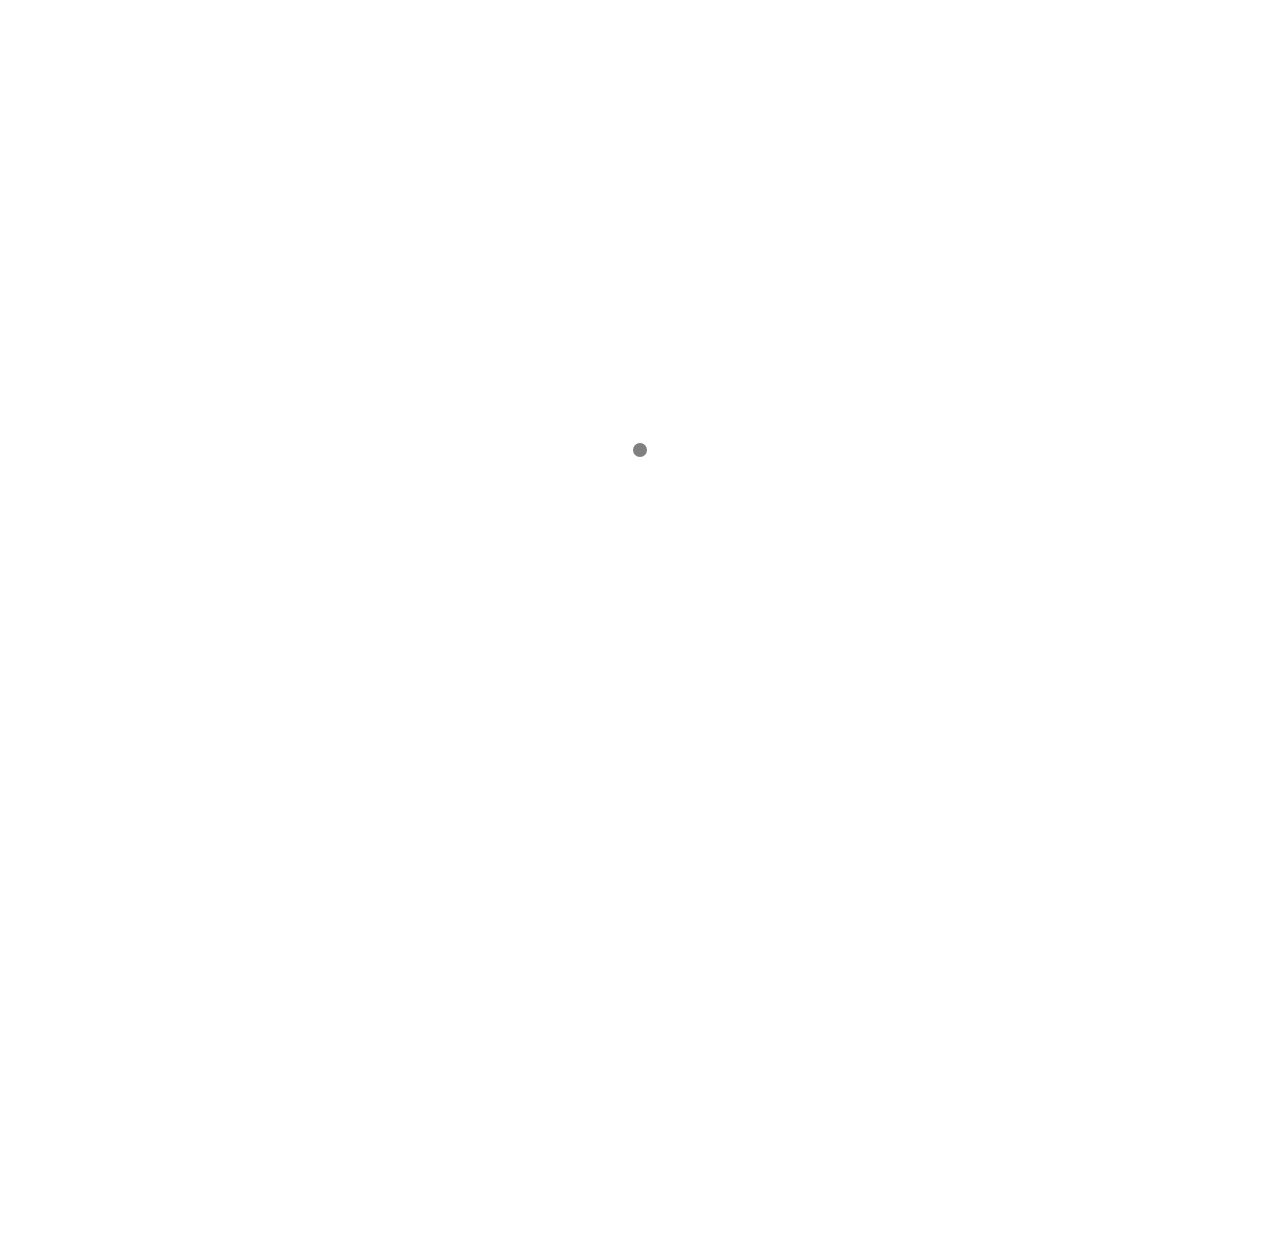
==== index.html @ 73e64d57 "Site updated: 2020-12-08 11:56:35" ====
<!DOCTYPE html>
<html lang="zh_CN" class="loading">
<head>
    <meta charset="UTF-8" />
    <meta http-equiv="X-UA-Compatible" content="IE=edge,chrome=1" />
    <meta name="viewport" content="width=device-width, minimum-scale=1.0, maximum-scale=1.0, user-scalable=no">
    <title>Johnsy&#39;s blog</title>
    <meta name="apple-mobile-web-app-capable" content="yes" />
    <meta name="apple-mobile-web-app-status-bar-style" content="black-translucent">
    <meta name="google" content="notranslate" />
    <meta name="keywords" content="Fechin,"> 
    
    <meta name="author" content="Johnsy"> 
    <link rel="alternative" href="atom.xml" title="Johnsy&#39;s blog" type="application/atom+xml"> 
    <link rel="icon" href="/img/favicon.png"> 
    
    
<link rel="stylesheet" href="/css/diaspora.css">

	<script async src="//pagead2.googlesyndication.com/pagead/js/adsbygoogle.js"></script>
    <script>
         (adsbygoogle = window.adsbygoogle || []).push({
              google_ad_client: "ca-pub-8691406134231910",
              enable_page_level_ads: true
         });
    </script>
    <script async custom-element="amp-auto-ads"
        src="https://cdn.ampproject.org/v0/amp-auto-ads-0.1.js">
    </script>
<meta name="generator" content="Hexo 5.2.0"></head>

<body class="loading">
    <span id="config-title" style="display:none">Johnsy&#39;s blog</span>
    <div id="loader"></div>
    <div class="nav">
    <ul id="menu-menu" class="menu">
        
        <li class="pview menu-item menu-item-type-post_type menu-item-object-page">
            <a href="//" title="首页" target="_blank" rel="noopener">首页</a>
        </li>
        
        <li class="pview menu-item menu-item-type-post_type menu-item-object-page">
            <a href="/categories/" title="分类" target="_blank" rel="noopener">分类</a>
        </li>
        
        <li class="pview menu-item menu-item-type-post_type menu-item-object-page">
            <a href="/tags/" title="标签" target="_blank" rel="noopener">标签</a>
        </li>
        
        <li class="pview menu-item menu-item-type-post_type menu-item-object-page">
            <a href="/archives/" title="归档" target="_blank" rel="noopener">归档</a>
        </li>
        
        <li class="pview menu-item menu-item-type-post_type menu-item-object-page">
            <a href="/about/" title="关于" target="_blank" rel="noopener">关于</a>
        </li>
        
    </ul>
	<span class="target"></span>
	<center>
	<div class="hitokoto">
		<span class="typed" id="hitokoto" data-st="true"></span>
	</div>
	</center>
	
	<p class="footerlinks">
		<a href="#" class="iconfont icon-null"></a>
		
            <a href="/" title="facebook" class="iconfont icon-facebook" target="_blank" rel="noopener"> </a>
        
            <a href="/" title="twitter" class="iconfont icon-twitter" target="_blank" rel="noopener"> </a>
        
            <a href="/" title="github" class="iconfont icon-github" target="_blank" rel="noopener"> </a>
        
            <a href="/img/wechat.jpg" title="wechat" class="iconfont icon-wechat" target="_blank" rel="noopener"> </a>
        
            <a href="/812402155@qq.com" title="email" class="iconfont icon-email" target="_blank" rel="noopener"> </a>
        
		<a href="#" class="iconfont icon-null"></a>
	</p>
	
    <p id="copyright">
        &copy; 2020 Johnsy.
        <span> | </span>Powered by <a href="https://hexo.io/" title="Hexo" target="_blank" rel="noopener">Hexo</a>
        <span> | </span>Theme <a href="https://github.com/Fechin/hexo-theme-diaspora" title="Diaspora" target="_blank" rel="noopener">Diaspora</a> by Fechin
		
		<span> | </span><a rel="nofollow" href="http://www.chnsatcom.com/track/track.ph" target="_blank">黑ICP备88888888号</a>
		
    </p>
</div>

<div id="container">
    
<div id="screen">
    <div id="mark">
        <div class="layer" data-depth="0.4">
            <img src="/img/welcome-cover.jpg" id="cover" crossorigin="anonymous" width="1920" height="1080">
        </div>
    </div>
    <div id="vibrant">
        <svg viewBox="0 0 2880 1620" height="100%" preserveAspectRatio="xMaxYMax slice">
            <polygon opacity="0.7" points="2000,1620 0,1620 0,0 600,0 "/>
        </svg>
        <div></div>
    </div>
    <div id="header">
        <div>
            <a class="image-logo" href="/"></a>
			
			<div class="iconfont icon-search switchsearch" href="/search/" title="搜索"></div>
			
            <div class="iconfont icon-menu switchmenu"></div>
        </div>
    </div>
    
    <div id="post0">
        <p>十二月 05, 2020</p>
        <h2><a href="/2020/12/05/test-my-site/" title="test_my_video" class="posttitle">test_my_video</a></h2>
        <p class="summary">

</p>
    </div>
    
</div>

    <div id="primary">
        
<div class="post">
    <a href="/2020/12/05/hello-world/" title="Hello World">
        <img src="/img/cover.jpg" class="cover" width="680" height="440">
    </a>
    <div class="else">
        <p>十二月 05, 2020</p>
        <h3><a href="/2020/12/05/hello-world/" title="Hello World" class="posttitle">Hello World</a></h3>
        <p>Welcome to Hexo! This is your very first post. Check documentation for more i...</p>
    </div>
</div>


    </div>
    
</div>
 </div>
        <div class="content markdown">
            
            <!--[if lt IE 9]><script>document.createElement('audio');</script><![endif]-->
            <audio id="audio" loop="1" preload="auto" controls="controls" data-autoplay="true">
                <source type="audio/mpeg" src="">
            </audio>
            
                <ul id="audio-list" style="display:none">
                    
                        
                            <li title='0' data-url='https://link.hhtjim.com/163/432506367.mp3'></li>
                        
                    
                        
                            <li title='1' data-url='http://link.hhtjim.com/163/425570952.mp3'></li>
                        
                    
                        
                            <li title='2' data-url='https://link.hhtjim.com/163/413812448.mp3'></li>
                        
                    
                        
                            <li title='3' data-url='https://link.hhtjim.com/163/467952048.mp3'></li>
                        
                    
                </ul>
            
        </div>
<div id="preview"></div>



</body>


<script src="//lib.baomitu.com/jquery/1.8.3/jquery.min.js"></script>
<script src="/js/plugin.js"></script>
<script src="/js/typed.js"></script>
<script src="/js/diaspora.js"></script>


<link rel="stylesheet" href="/photoswipe/photoswipe.css">
<link rel="stylesheet" href="/photoswipe/default-skin/default-skin.css">


<script src="/photoswipe/photoswipe.min.js"></script>
<script src="/photoswipe/photoswipe-ui-default.min.js"></script>


<!-- Root element of PhotoSwipe. Must have class pswp. -->
<div class="pswp" tabindex="-1" role="dialog" aria-hidden="true">
    <!-- Background of PhotoSwipe. 
         It's a separate element as animating opacity is faster than rgba(). -->
    <div class="pswp__bg"></div>
    <!-- Slides wrapper with overflow:hidden. -->
    <div class="pswp__scroll-wrap">
        <!-- Container that holds slides. 
            PhotoSwipe keeps only 3 of them in the DOM to save memory.
            Don't modify these 3 pswp__item elements, data is added later on. -->
        <div class="pswp__container">
            <div class="pswp__item"></div>
            <div class="pswp__item"></div>
            <div class="pswp__item"></div>
        </div>
        <!-- Default (PhotoSwipeUI_Default) interface on top of sliding area. Can be changed. -->
        <div class="pswp__ui pswp__ui--hidden">
            <div class="pswp__top-bar">
                <!--  Controls are self-explanatory. Order can be changed. -->
                <div class="pswp__counter"></div>
                <button class="pswp__button pswp__button--close" title="Close (Esc)"></button>
                <button class="pswp__button pswp__button--share" title="Share"></button>
                <button class="pswp__button pswp__button--fs" title="Toggle fullscreen"></button>
                <button class="pswp__button pswp__button--zoom" title="Zoom in/out"></button>
                <!-- Preloader demo http://codepen.io/dimsemenov/pen/yyBWoR -->
                <!-- element will get class pswp__preloader--active when preloader is running -->
                <div class="pswp__preloader">
                    <div class="pswp__preloader__icn">
                      <div class="pswp__preloader__cut">
                        <div class="pswp__preloader__donut"></div>
                      </div>
                    </div>
                </div>
            </div>
            <div class="pswp__share-modal pswp__share-modal--hidden pswp__single-tap">
                <div class="pswp__share-tooltip"></div> 
            </div>
            <button class="pswp__button pswp__button--arrow--left" title="Previous (arrow left)">
            </button>
            <button class="pswp__button pswp__button--arrow--right" title="Next (arrow right)">
            </button>
            <div class="pswp__caption">
                <div class="pswp__caption__center"></div>
            </div>
        </div>
    </div>
</div>






</html>
 </div>
        <div class="content markdown">
            
            <!--[if lt IE 9]><script>document.createElement('audio');</script><![endif]-->
            <audio id="audio" loop="1" preload="auto" controls="controls" data-autoplay="true">
                <source type="audio/mpeg" src="">
            </audio>
            
                <ul id="audio-list" style="display:none">
                    
                        
                            <li title='0' data-url='https://link.hhtjim.com/163/432506367.mp3'></li>
                        
                    
                        
                            <li title='1' data-url='http://link.hhtjim.com/163/425570952.mp3'></li>
                        
                    
                        
                            <li title='2' data-url='https://link.hhtjim.com/163/413812448.mp3'></li>
                        
                    
                        
                            <li title='3' data-url='https://link.hhtjim.com/163/467952048.mp3'></li>
                        
                    
                </ul>
            
        </div>
---- css/diaspora.css ----
body,div,h1,h2,h3,h4,h5,p,ul,li {margin:0;padding:0;font-weight:normal;list-style:none;}
html {-webkit-text-size-adjust:100%;}
html,body {-webkit-tap-highlight-color:rgba(0,0,0,0);-webkit-font-smoothing:antialiased;background:#fff;}
body {font-family:'PingFang SC','Hiragino Sans GB','Microsoft Yahei','WenQuanYi Micro Hei',sans-serif;font-size:14px;position:relative;overflow-x:hidden;}
body:before {background:grey;position:absolute;content:'';display:block;width:14px;height:14px;left:50%;top:50%;margin-left:-7px;margin-top:-7px;border-radius:50%;-webkit-border-radius:50%;-moz-border-radius:50%;-webkit-animation:loading 2s ease-out forwards infinite;-moz-animation:loading 2s ease-out forwards infinite;display:none;}
body.loading:before {display:block;}
@-webkit-keyframes loading {
  0% {-webkit-transform:scale(0.3);}
  50% {-webkit-transform:scale(1.0);}
  100% {-webkit-transform:scale(0.3);}
}
@-moz-keyframes loading {
  0% {-moz-transform:scale(0.3);}
  50% {-moz-transform:scale(1.0);}
  100% {-moz-transform:scale(0.3);}
}
body.loading #container,body.loading #single,body.loading .nav {opacity:0;}
html.loading,body.loading {height:100%;overflow:hidden;}
a,a:hover {text-decoration:none;}
img {display:block;max-width:100%;height:auto;}
audio {display:none;visibility:hidden;opacity:0;width:0;height:0;}
#screen {position:relative;}
#mark {width:100%;height:560px;overflow:hidden;}
.layer {position:relative;}
#cover {position:absolute;max-width:none;}
#header {position:absolute;top:70px;width:100%;}
#header > div {margin:0 60px;position:relative;}
.icon-menu {font-size:20px;padding:6px 6px 5px;border-radius:2px;cursor:pointer;position:absolute;z-index:4;right:0;top:0;margin-top:-3px;background:rgba(255,255,255,.9);}
.icon-search {font-size:20px;padding:6px 6px 5px;border-radius:2px;cursor:pointer;position:absolute;z-index:4;right:40px;top:0;margin-top:-3px;background:rgba(255,255,255,.9);}
.image-logo {z-index:4;position:relative;display:inline-block;-webkit-background-size:75px 32px;-moz-background-size:75px 32px;background-size:75px 32px;background-repeat:no-repeat;background-position:center center;-webkit-mask-box-image:url("/img/logo.png");background-color:white;width:75px;height:32px;mask-image:url("/img/logo.png");mask-size:contain;transition: background-color 0.5s ease-in-out;}
body.mu .image-logo {background-color:black;}
#vibrant {position:absolute;top:0;left:0;width:100%;height:100%;}
#vibrant div {position:absolute;top:0;left:0;width:100%;height:100%;opacity:0;background-color:#000;}
#post0 {width:28%;position:absolute;top:42%;left:10%;}
#post0 p:first-child {color:#fff;font-size:12px;}
#post0 h2 {font-size:28px;margin-top:15px;}
#post0 h2 a {color:#fff;}
#post0 h2 + p {color:#fff;font-size:14px;margin-top:30px;}
.post {margin:100px auto 0;width:1200px;position:relative;}
.post > a {display:inline-block;width:680px;height:440px;overflow:hidden;position:relative;z-index:3;}
.else {position:absolute;background:#fff;text-align:left;top:20px;height:398px;width:498px;border:1px solid #eaeaea;}
.post:nth-child(odd) {text-align:left;}
.post:nth-child(even) {text-align:right;}
.post:nth-child(odd) .else {left:660px;}
.post:nth-child(even) .else {right:660px;}
.else p:first-child {color:#999;font-size:12px;margin:80px 0 0 80px;}
.else h3 {font-size:30px;line-height:1.1;margin:10px 100px 0 80px;}
.else h3 a {color:#333;}
.else h3 + p {color:#555;margin:10px 100px 0 80px;font-size:14px;line-height:1.8;}
.here {position:absolute;left:80px;bottom:80px;color:#999;font-size:13px;}
.here span {display:inline-block;vertical-align:middle;margin-right:10px;font-family:"icomoon","Hiragino Sans GB","Hiragino Sans GB W3","Microsoft YaHei","WenQuanYi Micro Hei",sans-serif;}
.here span:before {display:inline-block;vertical-align:top;margin-right:7px;font-size:16px;}
.here a {display:inline-block;cursor:default;}
#pager {text-align:center;margin:70px 0 0;position:relative;}
#pager a {font-size:14px;letter-spacing:5px;color:#666;border:1px solid #dadada;padding:10px 40px;background:#fff;}
#loader {display:none;position:fixed;top:0;width:100%;height:3px;z-index:100;background-image:-webkit-linear-gradient(left,#F16F5C 0%,#F16F5C 12.5%,#5B56DD 12.5%,#5B56DD 25%,#E15CED 25%,#E15CED 37.5%,#27E559 37.5%,#27E559 50%,#18C8C9 50%,#18C8C9 62.5%,#DC8987 62.5%,#DC8987 75%,#BB83D6 75%,#BB83D6 87.5%,#E774BD 87.5%,#E774BD 100%);background-image:-moz-linear-gradient(left,#F16F5C 0%,#F16F5C 12.5%,#5B56DD 12.5%,#5B56DD 25%,#E15CED 25%,#E15CED 37.5%,#27E559 37.5%,#27E559 50%,#18C8C9 50%,#18C8C9 62.5%,#DC8987 62.5%,#DC8987 75%,#BB83D6 75%,#BB83D6 87.5%,#E774BD 87.5%,#E774BD 100%);}
#top {height:50px;text-align:center;border-bottom:1px solid #f7f7f7;background:#fefefe;width:100%;position:fixed;top:0;z-index:10;display:none;}
body.touch #top {position:relative;}
.icon-icon {color:#333;font-size:20px;position:absolute;left:14px;top:16px;}
.image-icon {-webkit-background-size:24px 24px;-moz-background-size:24px 24px;background-size:24px 24px;background-position:center center;background-repeat:no-repeat;width:24px;height:24px;position:absolute;left:14px;top:15px;color:#333;}
.image-icon:hover {color:black;}
.subtitle {color:#666;font-size:14px;margin-top:16px;display:none;}
.icon-play,.icon-pause,.icon-images {position:absolute;left:70px;color:#666;top:17px;font-size:18px;cursor:pointer;}
.icon-images {left:100px;}
.icon-images.active {color:#EF6D57;}
#top .count {display:none;}
.social {position:absolute;right:0;height:30px;top:12px;}
.share a {display:inline-block;color:#666;margin-right:15px;}
.share a:hover {color:#333;}
.share {position:relative;}
.social > div {display:inline-block;font-size:20px;color:#666;cursor:pointer;margin-left:15px;}
#qr {z-index:10;display:none;position:absolute;background:#fff;padding:16px;border:1px solid #f7f7f7;right:10px;top:50px;}
.bar {position:absolute;height:100%;background:rgba(0,0,0,.07);z-index:-1;width:0;-webkit-transition:width .5s ease;-moz-transition:width .5s ease;transition:width .5s ease;}
.scrollbar {position:absolute;height:2px;width:10px;top:0;background-color:#50bcb6;-webkit-transition:width .5s ease;-moz-transition:width .5s ease;transition:width .5s ease;}
body.touch .scrollbar {display:none;}
.nav {position:fixed;height:100%;width:100%;background:rgba(255,255,255,.97);z-index:3;top:-100%;-webkit-transition:top 0.3s cubic-bezier(0.4,0,0.2,1);-moz-transition:top 0.3s cubic-bezier(0.4,0,0.2,1);transition:top 0.3s cubic-bezier(0.4,0,0.2,1);}
body.mu {overflow:hidden;height:100%;}
html.mu {height:100%;}
body.mu .icon-menu {color:#333;background: none;}
body.mu .icon-search {color:#333;background: none;}
body.mu .icon-menu:before {content:"\e689";}
body.mu .nav {top:0;}
body.mu .icon-logo {color:#333;}
.menu {text-align:center;margin-top:200px;}
.menu ul {display: -webkit-box;display: -ms-flexbox;display: flex;-webkit-box-pack: center;-ms-flex-pack: center;justify-content: center;-ms-flex-wrap: wrap;flex-wrap: wrap;list-style-type: none;padding: 0;}
.menu li {font-size:18px;display:inline-block;margin:0 2px 2px 0;}
.menu li:not(:last-child) {margin-right: 5px;}
.menu a {display: block;font-size: 20px;color: #666;text-decoration: none;padding: 5px;margin: auto 10px;border-bottom: .1em solid transparent;}
.menu a:hover {color:#333; border-bottom: .1em solid #9e1900; padding-bottom: .15em; transition: 150ms ease-in-out;}
.nav p {color:#999;font-size:12px;position:absolute;width:100%;text-align:center;bottom:30px;}
.nav p a {color:#999;text-decoration:underline;}
.nav p:first-letter {font-family:sans-serif;}
.nav .hitokoto {text-align:center;font-size: 16px;margin: 10% auto 10px;padding: 10px 20px 10px;color: darkgray;max-width:800;}
.nav .footerlinks {font-size: 45px; margin: 20px 1px 30px;padding: 10px 1px 10px;}
.nav .footerlinks a {font-size: 35px; text-decoration:none;}
.nav .footerlinks a:hover { color: #737373;}/* 鼠标移动到链接上 */

.set {display:block;max-width:768px;margin:0 auto 30px;line-height:2;padding-left:30px}
.set h3 {font-size:22px;font-weight:500;margin:15px 0 20px}
.set a {display:inline-block;position:relative;color:#424242;padding:5px 5px;}
.set a::before {content:"";position:absolute;width:0;right:0;bottom:0;height:2px;background:#2196F3}
.set a:hover {color:#2196F3!important}
.set .category-list-item,.set .tag-list-item {display:inline-block;font-size:17px;text-align:left}
.set .category-list-item .category-list-count,.set .category-list-item .tag-list-count,.set .tag-list-item .category-list-count,.set .tag-list-item .tag-list-count {color:#9E9E9E;font-style:normal}
.set .category-list-item .category-list-count::before,.set .category-list-item .tag-list-count::before,.set .tag-list-item .category-list-count::before,.set .tag-list-item .tag-list-count::before {content:"["}
.set .category-list-item .category-list-count::after,.set .category-list-item .tag-list-count::after,.set .tag-list-item .category-list-count::after,.set .tag-list-item .tag-list-count::after {content:"]"}
.set .category-list-item {width:30%;margin:5px 0}@media screen and (max-width:768px) {.set .category-list-item {width:100%}}
.set .tag-list-item {margin:10px 20px}
.set .search .search-input {width: 100%;height: 42px;background: transparent;border: 0px;border-bottom:2px solid #6558BC;font-size:20px;padding-top: 20px;}
.set .search .search-input[type=text]:focus{outline: none;border: 0px;border-bottom:2px solid #6558BC;}
.set .search .local-search-result {margin-top:30px;}
.set .search .search-result-list {padding:0;margin: 0;}
.set .search .search-result-title {font-size:23px;}
.set .search .search-result {}
.set .search .search-keyword {background:yellow;padding:2px auto 2px;}
.set .search li {list-style: none; margin: 0;border-bottom:1px dashed #E3E3E3;}
.timeline {display:block;max-width:768px;margin:30px auto 40px;padding-left:30px;border-left:3px solid #B0BEC5}
.timeline .timeline-title::before,.timeline .timeline-subtitle::before,.timeline .timeline-item::before {position:absolute;top:50%;transform:translateY(-50%);border-style:solid;border-color:#B0BEC5;border-radius:50%;background:white;content:"";transition:all .3s ease}
.timeline-title,.timeline-subtitle,.timeline-item {position:relative;margin-bottom:25px;line-height:32px}
.timeline-title:hover::before,.timeline-subtitle:hover::before,.timeline-item:hover::before {border-color:#2196F3}
.timeline-title:hover a,.timeline-subtitle:hover a,.timeline-item:hover a {color:#2196F3}
.timeline-title {font-size:28px}
.timeline-title::before {width:12px;height:12px;border-width:4px;left:-42px}
.timeline-subtitle {font-weight:400;font-size:22px}
.timeline-subtitle::before {width:11px;height:11px;border-width:3px;left:-40px}
.timeline-item {font-family:-apple-system,BlinkMacSystemFont,Segoe UI,Roboto,Oxygen,Ubuntu,Cantarell,Fira Sans,Droid Sans,Helvetica Neue,sans-serif;position:relative;padding-left:100px}
.timeline-item time {position:absolute;left:0;top:50%;transform:translateY(-50%);display:inline-block;font-weight:300;color:#616161;width:100px}
.timeline-item a {color:#212121;font-weight:400;transition:all .3s ease}
.timeline-item::before {width:9px;height:9px;border-width:2px;left:-38px}
#container {padding-bottom:100px;overflow:hidden;position:relative;}
#container:before {content:'';display:block;width:1px;height:200%;position:absolute;left:50%;background:#eaeaea;top:-50%;z-index:0;}
#primary {position:relative;}
#single {background:#fff;position:relative;overflow-x:hidden;}
.section {position:relative;width:100%;overflow:hidden;-webkit-transition:all 0.3s cubic-bezier(0.25,0.5,0.5,0.9);-moz-transition:all 0.3s cubic-bezier(0.25,0.5,0.5,0.9);transition:all 0.3s cubic-bezier(0.25,0.5,0.5,0.9);}
body.touch,body.touch .article {margin-top:0;}
.zoom:before {opacity:0;color:#fff;font-size:20px;display:block;z-index:3;left:50%;top:70%;padding:5px;margin-top:-15px;margin-left:-15px;position:absolute;background:rgba(0,0,0,.7);-webkit-transition:all 0.3s cubic-bezier(0.25,0.5,0.5,0.9);-moz-transition:all 0.3s cubic-bezier(0.25,0.5,0.5,0.9);transition:all 0.3s cubic-bezier(0.25,0.5,0.5,0.9);}
.zoom:hover:before {opacity:1;top:50%;}
.touch .zoom:hover:before {opacity:0;}
.icon-arrow-left:before {content:'\e606';position:absolute;left:0;top:50%;margin-top:-30px;color:#666;}
.icon-arrow-right:before {content:'\e605';position:absolute;right:0;top:50%;margin-top:-30px;color:#666;}
h1.title {font-size:30px;color:#333;line-height:1.3;position:relative;font-weight:bold;}
.page .content:before {display:none;}
.stuff {margin-top:20px;color:#666;font-size:13px;}
.stuff span {display:inline-block;margin-right:20px;}
.stuff .likeThis {pointer-events:none;}
.stuff .icon-like {display:none;}
.stuff .count {color:#666;}
.comment {margin:50px auto;}
.comment.link,.downloadlink {cursor:pointer;letter-spacing:5px;border:1px solid #dadada;width:170px;text-align:center;color:#666;font-size:14px;padding:10px 0;}
.comment .gt-comments-null{display:none;}
.comment .gt-header-textarea{border-radius:0;background: white;}
.comment .gt-popup{margin-top:8px;}
.comment .gt-counts a{color:black;border-bottom:0;pointer-events:none;}
.comment .gt-avatar-github{display:none;}
.comment .gt-header-avatar{display:none;}
.comment .gt-header-comment{margin-left: 0;!important;}
.comment .gt-header-preview{border-radius:0;}
.comment .gt-btn-public{border-radius:0;}
.comment .gt-btn-preview{border-radius:0;}
.comment .gt-btn-login{border-radius:0;}
.comment .gt-ico-tip{display:none;}
.comment .gt-btn-public .gt-btn-text:after{content:"（Cmd | Ctrl  + Enter）";}
.comment .gt-meta{margin:0; border:0;}
#preview {position:fixed;top:0;width:100%;height:100%;z-index:5;background:#fff;left:100%;-moz-transition:all 0.3s cubic-bezier(0,0,0.2,1);-webkit-transition:all 0.3s cubic-bezier(0,0,0.2,1);transition:all 0.3s cubic-bezier(0,0,0.2,1);overflow-y:scroll;}
#preview.show {left:0;}
#preview + canvas {display:none;}
.article {width:70%;margin:0 auto;margin-top:50px;display:-webkit-flex;display:flex;-webkit-align-items:center;align-items:center;-webkit-justify-content:flex-start;justify-content:flex-start;}
.article > div {width:100%;padding:30px 0;margin:0 auto;}
.article .main {width:700px;}
.article .side {align-self:flex-start;flex:0 0 220px;}
.article .toc {width:200px;height:100%;/*position:fixed;*/top:60px;right:100px;padding:1em;line-height:2.3;overflow-y:auto;}
.article .toc .toc-item:hover {font-weight:900;}
.article .toc li a {display:inline-block;color:#737373;text-decoration:none;transition:color,padding 0.2s ease-in-out;}
.article .toc li a:hover {padding-left:8px;border-left:3px solid black;}
.page .main{padding:0px;}

/* Icon font style */
@font-face{font-family:"iconfont";src:url(//at.alicdn.com/t/font_1679264_tle9h9614mq.eot?t=1583722241347);src:url(//at.alicdn.com/t/font_1679264_tle9h9614mq.eot?t=1583722241347#iefix) format("embedded-opentype"),url([data-uri]) format("woff2"),url(//at.alicdn.com/t/font_1679264_tle9h9614mq.woff?t=1583722241347) format("woff"),url(//at.alicdn.com/t/font_1679264_tle9h9614mq.ttf?t=1583722241347) format("truetype"),url(//at.alicdn.com/t/font_1679264_tle9h9614mq.svg?t=1583722241347#iconfont) format("svg")}
.iconfont{font-family:"iconfont"!important;font-size:22px;font-style:normal;-webkit-font-smoothing:antialiased;-moz-osx-font-smoothing:grayscale}
.icon-close:before{content:"\e689"}
.icon-play:before{content:"\e65d"}
.icon-menu:before{content:"\e623"}
.icon-home:before{content:"\e612"}
.icon-facebook:before{content:"\e632"}
.icon-twitter:before{content:"\e659"}
.icon-github:before{content:"\e64a"}
.icon-pause:before{content:"\e64c"}
.icon-scan:before{content:"\e600"}
.icon-search:before{content:"\e601"}
.icon-email:before{content:"\e62d"}
.icon-like:before{content:"\e602"}
.icon-wechat:before{content:"\e603"}
.icon-left:before{content:"\e604"}

/* tags style  */
.post-tags-list {margin-top:10px;display:table;}
.post-tags-list-item {float:left;margin-right:10px;background:rgba(102,128,153,0.075);border-radius:0;padding:2px 5px;}
.post-tags-list-link {color:rgba(44,63,81,0.5);}

/* Post or Page content style */
.content {margin-top:50px;font-size:15px;line-height:2;color:#232323;}
.content h1 {font-size:39px}
.content h2 {font-size:32px}
.content h3 {font-size:26px}
.content h4 {font-size:19px}
.content h5 {font-size:15px}
.content h6 {font-size:13px}
.content strong {font-weight:500;}
.content a {background:transparent;color:#1980e6;text-decoration:none;}
.content a:hover {color:#518dca;}
.content hr {margin-top:21px;margin-bottom:21px;border:0;border-top:1px solid rgba(102,128,153,0.1)}
.content p {margin:0 0 .8em;}
.content ul,.content ol {margin:10px 0;padding-left:20px;}
.content ul li {list-style:disc;margin:5px 0;}
.content ol li {list-style:decimal;margin:5px 0;}
.content > h1,.content > h2,.content > h3,.content > h4,.content > h5,.content > h6 {margin-top:2rem;margin-bottom:0.8rem;color:#000;}
.content > h1:first-child,.content > h2:first-child,.content > h3:first-child,.content > h4:first-child,.content > h5:first-child,.content > h6:first-child {margin-top:0;}
.content img {cursor:pointer;}
.content pre,.content .highlight {background:#2d2d2d;margin:1.6rem 0;padding:0.8rem 0.8rem;border-style:solid;border-width:1px 0;overflow:auto;color:#ccc;line-height:20px;}
.content .gutter {display:none;}
.content .highlight .gutter pre {color:#666;font-size:0.9rem;}
.content code,.content pre {font-family:"Source Code Pro",monospace}
.content code {background:rgba(99,99,99,0.07);color:#ef459c;padding:1px 2px;border-radius:2px;}
.content pre code {background:none;text-shadow:none;padding:0;}
.content blockquote {color:#656565;margin:0 0 1.1em;border-left:3px solid #efefef;border-left-width:6px;background-color:rgba(119,119,119,0.05);border-top-right-radius:5px;border-bottom-right-radius:5px;padding:15px 20px;}
.content blockquote p {margin:0;}
.content table {margin:15px 0;border-collapse:collapse;display:table;width:100%;table-layout:fixed;word-wrap:break-word;}
.content table tr {border-top:1px solid #ccc;background-color:#fff;}
.content table th,.content table td {border:1px solid #ddd;padding:6px 13px;}
.content .highlight pre {border:none;margin:0;padding:0;}
.content .highlight table {margin:0;width:auto;}
.content .highlight td {border:none;padding:0;}
.content .highlight tr {border:0;}
.content .highlight figcaption {font-size:0.85em;color:#999;line-height:1em;margin-bottom:1em;}
.content .highlight figcaption a {float:right;}
.content .highlight .gutter pre {text-align:right;padding-right:20px;}
.content .highlight .line {height:20px;}
.content .video-container {position:relative;padding-bottom:56.25%;padding-top:25px;height:0;}
.content .video-container iframe {position:absolute;top:0;left:0;width:100%;height:100%;}
pre .comment,pre .title {color:#999;}
pre .variable,pre .attribute,pre .tag,pre .regexp,pre .ruby .constant,pre .xml .tag,pre .title,pre .xml .pi,pre .xml .doctype,pre .html .doctype,pre .css .id,pre .css .class,pre .css .pseudo {color:#f2777a;}
pre .number,pre .preprocessor,pre .built_in,pre .literal,pre .params,pre .constant {color:#f99157;}
pre .class,pre .ruby .class .title,pre .css .rules .attribute {color:#99cc99;}
pre .string,pre .value,pre .inheritance,pre .header,pre .ruby .symbol,pre .xml .cdata {color:#99cc99;}
pre .css .hexcolor {color:#66cccc;}
pre .function,pre .python .decorator,pre .python .title,pre .ruby .function .title,pre .ruby .title .keyword,pre .perl .sub,pre .javascript .title,pre .coffeescript .title {color:#6699cc;}
pre .keyword,pre .javascript .function {color:#cc99cc;}

/* Responsive style */
@media screen and (max-width:1200px) {
  #header > div {width:900px;margin:0 auto;}
  #post0 {width:32%;}
  #post0 h2 {font-size:24px;}
  .post {width:900px;}
  .post > a {width:480px;height:310px;}
  .else {top:10px;width:420px;height:290px;}
  .post:nth-child(odd) .else {left:450px;}
  .post:nth-child(even) .else {right:450px;}
  .else p:first-child {font-size:12px;margin:50px 0 0 60px;}
  .else h3 {font-size:24px;margin:10px 60px 0 60px;}
  .else h3 + p {margin:10px 60px 0 60px;}
  .here {left:60px;bottom:50px;}
  .article{width:100%;}
  .article .main{width:94%;}
  .article .side {display:none}
  .comment .gt-btn-public .gt-btn-text:after{content:"";}
}
@media screen and (max-width:900px) {
  #mark {height:480px;}
  #header > div {width:90%;}
  #vibrant polygon {transform:translateX(-10%);-moz-transform:translateX(-10%);-webkit-transform:translateX(-10%);}
  #post0 {width:40%;}
  #post0 h2 {font-size:20px;}
  .post {width:100%;margin-top:60px;background:#fff;padding-bottom:30px;border-bottom:1px solid #eaeaea;}
  .post > a {display:block;margin:0 auto;width:100%;height:auto;}
  .post > a img {margin:0 auto;}
  .else {height:auto;position:static;width:100%;margin:0 auto;background:transparent;border:none;}
  .else p:first-child {margin:30px 0 0 20px;}
  .else h3 {font-size:24px;margin:10px 30px 0 20px;}
  .else h3 + p {margin:10px 30px 0 20px;}
  .here {position:static;margin:20px 0 20px 20px;}
  .article{width:100%;}
  .article .main{width:94%;}
  .article .side {display:none}
  .comment .gt-btn-public .gt-btn-text:after{content:"";}
}
@media screen and (max-width:780px) {
  #header {top:40px;}
  #vibrant svg {display:none;}
  #vibrant div {opacity:0.3;}
  #container {padding-bottom:50px;}
  #post0 {bottom:60px;top:auto;width:70%;left:5%;}
  .menu {width:90%;margin:160px auto 0;}
  .menu li {font-size:16px;}
  #pager {margin:30px 0 0;}
  h1.title {font-size:24px;}
  .tab {display:none;}
  .icon-scan {display:none!important;}
  .icon-images {left:80px;}
  .icon-pause,.icon-play {left:50px;}
  .comment.link {width:140px;padding:5px 0;}
  .article{width:100%;}
  .article .main{width:94%;}
  .article .side {display:none}
  .comment .gt-btn-public .gt-btn-text:after{content:"";}
}
@media screen and (max-width:480px) {
  #post0 p:first-child {display:block;}
  #container:before {display:none;}
  #post0 h2 {text-align:left;margin:0 10px 0 0;}
  #post0 h2 + p {text-align:left;margin:10px 20px 0 0;color:#f2f2f2;font-size:14px;}
  #post0 h2 a {color:#fff;}
  #post0 .summary {display:none;}
  .stuff span {margin-right:10px;}
  .stuff span:first-child {display:none;}
  .content table {font-size:smaller;}
  .content table tr td {padding:6px;}
  .article {width:100%;}
  .article .main{width:94%;}
  .article .side {display:none}
  .comment .gt-btn-public .gt-btn-text:after{content:"";}
}
---- photoswipe/photoswipe.css ----
/*! PhotoSwipe main CSS by Dmitry Semenov | photoswipe.com | MIT license */
/*
	Styles for basic PhotoSwipe functionality (sliding area, open/close transitions)
*/
/* pswp = photoswipe */
.pswp {
  display: none;
  position: absolute;
  width: 100%;
  height: 100%;
  left: 0;
  top: 0;
  overflow: hidden;
  -ms-touch-action: none;
  touch-action: none;
  z-index: 1500;
  -webkit-text-size-adjust: 100%;
  /* create separate layer, to avoid paint on window.onscroll in webkit/blink */
  -webkit-backface-visibility: hidden;
  outline: none; }
  .pswp * {
    -webkit-box-sizing: border-box;
            box-sizing: border-box; }
  .pswp img {
    max-width: none; }

/* style is added when JS option showHideOpacity is set to true */
.pswp--animate_opacity {
  /* 0.001, because opacity:0 doesn't trigger Paint action, which causes lag at start of transition */
  opacity: 0.001;
  will-change: opacity;
  /* for open/close transition */
  -webkit-transition: opacity 333ms cubic-bezier(0.4, 0, 0.22, 1);
          transition: opacity 333ms cubic-bezier(0.4, 0, 0.22, 1); }

.pswp--open {
  display: block; }

.pswp--zoom-allowed .pswp__img {
  /* autoprefixer: off */
  cursor: -webkit-zoom-in;
  cursor: -moz-zoom-in;
  cursor: zoom-in; }

.pswp--zoomed-in .pswp__img {
  /* autoprefixer: off */
  cursor: -webkit-grab;
  cursor: -moz-grab;
  cursor: grab; }

.pswp--dragging .pswp__img {
  /* autoprefixer: off */
  cursor: -webkit-grabbing;
  cursor: -moz-grabbing;
  cursor: grabbing; }

/*
	Background is added as a separate element.
	As animating opacity is much faster than animating rgba() background-color.
*/
.pswp__bg {
  position: absolute;
  left: 0;
  top: 0;
  width: 100%;
  height: 100%;
  background: #000;
  opacity: 0;
  -webkit-transform: translateZ(0);
          transform: translateZ(0);
  -webkit-backface-visibility: hidden;
  will-change: opacity; }

.pswp__scroll-wrap {
  position: absolute;
  left: 0;
  top: 0;
  width: 100%;
  height: 100%;
  overflow: hidden; }

.pswp__container,
.pswp__zoom-wrap {
  -ms-touch-action: none;
  touch-action: none;
  position: absolute;
  left: 0;
  right: 0;
  top: 0;
  bottom: 0; }

/* Prevent selection and tap highlights */
.pswp__container,
.pswp__img {
  -webkit-user-select: none;
  -moz-user-select: none;
  -ms-user-select: none;
      user-select: none;
  -webkit-tap-highlight-color: transparent;
  -webkit-touch-callout: none; }

.pswp__zoom-wrap {
  position: absolute;
  width: 100%;
  -webkit-transform-origin: left top;
  -ms-transform-origin: left top;
  transform-origin: left top;
  /* for open/close transition */
  -webkit-transition: -webkit-transform 333ms cubic-bezier(0.4, 0, 0.22, 1);
          transition: transform 333ms cubic-bezier(0.4, 0, 0.22, 1); }

.pswp__bg {
  will-change: opacity;
  /* for open/close transition */
  -webkit-transition: opacity 333ms cubic-bezier(0.4, 0, 0.22, 1);
          transition: opacity 333ms cubic-bezier(0.4, 0, 0.22, 1); }

.pswp--animated-in .pswp__bg,
.pswp--animated-in .pswp__zoom-wrap {
  -webkit-transition: none;
  transition: none; }

.pswp__container,
.pswp__zoom-wrap {
  -webkit-backface-visibility: hidden; }

.pswp__item {
  position: absolute;
  left: 0;
  right: 0;
  top: 0;
  bottom: 0;
  overflow: hidden; }

.pswp__img {
  position: absolute;
  width: auto;
  height: auto;
  top: 0;
  left: 0; }

/*
	stretched thumbnail or div placeholder element (see below)
	style is added to avoid flickering in webkit/blink when layers overlap
*/
.pswp__img--placeholder {
  -webkit-backface-visibility: hidden; }

/*
	div element that matches size of large image
	large image loads on top of it
*/
.pswp__img--placeholder--blank {
  background: #222; }

.pswp--ie .pswp__img {
  width: 100% !important;
  height: auto !important;
  left: 0;
  top: 0; }

/*
	Error message appears when image is not loaded
	(JS option errorMsg controls markup)
*/
.pswp__error-msg {
  position: absolute;
  left: 0;
  top: 50%;
  width: 100%;
  text-align: center;
  font-size: 14px;
  line-height: 16px;
  margin-top: -8px;
  color: #CCC; }

.pswp__error-msg a {
  color: #CCC;
  text-decoration: underline; }
---- photoswipe/default-skin/default-skin.css ----
/*! PhotoSwipe Default UI CSS by Dmitry Semenov | photoswipe.com | MIT license */
/*

	Contents:

	1. Buttons
	2. Share modal and links
	3. Index indicator ("1 of X" counter)
	4. Caption
	5. Loading indicator
	6. Additional styles (root element, top bar, idle state, hidden state, etc.)

*/
/*
	
	1. Buttons

 */
/* <button> css reset */
.pswp__button {
  width: 44px;
  height: 44px;
  position: relative;
  background: none;
  cursor: pointer;
  overflow: visible;
  -webkit-appearance: none;
  display: block;
  border: 0;
  padding: 0;
  margin: 0;
  float: right;
  opacity: 0.75;
  -webkit-transition: opacity 0.2s;
          transition: opacity 0.2s;
  -webkit-box-shadow: none;
          box-shadow: none; }
  .pswp__button:focus, .pswp__button:hover {
    opacity: 1; }
  .pswp__button:active {
    outline: none;
    opacity: 0.9; }
  .pswp__button::-moz-focus-inner {
    padding: 0;
    border: 0; }

/* pswp__ui--over-close class it added when mouse is over element that should close gallery */
.pswp__ui--over-close .pswp__button--close {
  opacity: 1; }

.pswp__button,
.pswp__button--arrow--left:before,
.pswp__button--arrow--right:before {
  background: url(default-skin.png) 0 0 no-repeat;
  background-size: 264px 88px;
  width: 44px;
  height: 44px; }

@media (-webkit-min-device-pixel-ratio: 1.1), (-webkit-min-device-pixel-ratio: 1.09375), (min-resolution: 105dpi), (min-resolution: 1.1dppx) {
  /* Serve SVG sprite if browser supports SVG and resolution is more than 105dpi */
  .pswp--svg .pswp__button,
  .pswp--svg .pswp__button--arrow--left:before,
  .pswp--svg .pswp__button--arrow--right:before {
    background-image: url(default-skin.svg); }
  .pswp--svg .pswp__button--arrow--left,
  .pswp--svg .pswp__button--arrow--right {
    background: none; } }

.pswp__button--close {
  background-position: 0 -44px; }

.pswp__button--share {
  background-position: -44px -44px; }

.pswp__button--fs {
  display: none; }

.pswp--supports-fs .pswp__button--fs {
  display: block; }

.pswp--fs .pswp__button--fs {
  background-position: -44px 0; }

.pswp__button--zoom {
  display: none;
  background-position: -88px 0; }

.pswp--zoom-allowed .pswp__button--zoom {
  display: block; }

.pswp--zoomed-in .pswp__button--zoom {
  background-position: -132px 0; }

/* no arrows on touch screens */
.pswp--touch .pswp__button--arrow--left,
.pswp--touch .pswp__button--arrow--right {
  visibility: hidden; }

/*
	Arrow buttons hit area
	(icon is added to :before pseudo-element)
*/
.pswp__button--arrow--left,
.pswp__button--arrow--right {
  background: none;
  top: 50%;
  margin-top: -50px;
  width: 70px;
  height: 100px;
  position: absolute; }

.pswp__button--arrow--left {
  left: 0; }

.pswp__button--arrow--right {
  right: 0; }

.pswp__button--arrow--left:before,
.pswp__button--arrow--right:before {
  content: '';
  top: 35px;
  background-color: rgba(0, 0, 0, 0.3);
  height: 30px;
  width: 32px;
  position: absolute; }

.pswp__button--arrow--left:before {
  left: 6px;
  background-position: -138px -44px; }

.pswp__button--arrow--right:before {
  right: 6px;
  background-position: -94px -44px; }

/*

	2. Share modal/popup and links

 */
.pswp__counter,
.pswp__share-modal {
  -webkit-user-select: none;
  -moz-user-select: none;
  -ms-user-select: none;
      user-select: none; }

.pswp__share-modal {
  display: block;
  background: rgba(0, 0, 0, 0.5);
  width: 100%;
  height: 100%;
  top: 0;
  left: 0;
  padding: 10px;
  position: absolute;
  z-index: 1600;
  opacity: 0;
  -webkit-transition: opacity 0.25s ease-out;
          transition: opacity 0.25s ease-out;
  -webkit-backface-visibility: hidden;
  will-change: opacity; }

.pswp__share-modal--hidden {
  display: none; }

.pswp__share-tooltip {
  z-index: 1620;
  position: absolute;
  background: #FFF;
  top: 56px;
  border-radius: 2px;
  display: block;
  width: auto;
  right: 44px;
  -webkit-box-shadow: 0 2px 5px rgba(0, 0, 0, 0.25);
          box-shadow: 0 2px 5px rgba(0, 0, 0, 0.25);
  -webkit-transform: translateY(6px);
      -ms-transform: translateY(6px);
          transform: translateY(6px);
  -webkit-transition: -webkit-transform 0.25s;
          transition: transform 0.25s;
  -webkit-backface-visibility: hidden;
  will-change: transform; }
  .pswp__share-tooltip a {
    display: block;
    padding: 8px 12px;
    color: #000;
    text-decoration: none;
    font-size: 14px;
    line-height: 18px; }
    .pswp__share-tooltip a:hover {
      text-decoration: none;
      color: #000; }
    .pswp__share-tooltip a:first-child {
      /* round corners on the first/last list item */
      border-radius: 2px 2px 0 0; }
    .pswp__share-tooltip a:last-child {
      border-radius: 0 0 2px 2px; }

.pswp__share-modal--fade-in {
  opacity: 1; }
  .pswp__share-modal--fade-in .pswp__share-tooltip {
    -webkit-transform: translateY(0);
        -ms-transform: translateY(0);
            transform: translateY(0); }

/* increase size of share links on touch devices */
.pswp--touch .pswp__share-tooltip a {
  padding: 16px 12px; }

a.pswp__share--facebook:before {
  content: '';
  display: block;
  width: 0;
  height: 0;
  position: absolute;
  top: -12px;
  right: 15px;
  border: 6px solid transparent;
  border-bottom-color: #FFF;
  -webkit-pointer-events: none;
  -moz-pointer-events: none;
  pointer-events: none; }

a.pswp__share--facebook:hover {
  background: #3E5C9A;
  color: #FFF; }
  a.pswp__share--facebook:hover:before {
    border-bottom-color: #3E5C9A; }

a.pswp__share--twitter:hover {
  background: #55ACEE;
  color: #FFF; }

a.pswp__share--pinterest:hover {
  background: #CCC;
  color: #CE272D; }

a.pswp__share--download:hover {
  background: #DDD; }

/*

	3. Index indicator ("1 of X" counter)

 */
.pswp__counter {
  position: absolute;
  left: 0;
  top: 0;
  height: 44px;
  font-size: 13px;
  line-height: 44px;
  color: #FFF;
  opacity: 0.75;
  padding: 0 10px; }

/*
	
	4. Caption

 */
.pswp__caption {
  position: absolute;
  left: 0;
  bottom: 0;
  width: 100%;
  min-height: 44px; }
  .pswp__caption small {
    font-size: 11px;
    color: #BBB; }

.pswp__caption__center {
  text-align: left;
  max-width: 420px;
  margin: 0 auto;
  font-size: 13px;
  padding: 10px;
  line-height: 20px;
  color: #CCC; }

.pswp__caption--empty {
  display: none; }

/* Fake caption element, used to calculate height of next/prev image */
.pswp__caption--fake {
  visibility: hidden; }

/*

	5. Loading indicator (preloader)

	You can play with it here - http://codepen.io/dimsemenov/pen/yyBWoR

 */
.pswp__preloader {
  width: 44px;
  height: 44px;
  position: absolute;
  top: 0;
  left: 50%;
  margin-left: -22px;
  opacity: 0;
  -webkit-transition: opacity 0.25s ease-out;
          transition: opacity 0.25s ease-out;
  will-change: opacity;
  direction: ltr; }

.pswp__preloader__icn {
  width: 20px;
  height: 20px;
  margin: 12px; }

.pswp__preloader--active {
  opacity: 1; }
  .pswp__preloader--active .pswp__preloader__icn {
    /* We use .gif in browsers that don't support CSS animation */
    background: url(preloader.gif) 0 0 no-repeat; }

.pswp--css_animation .pswp__preloader--active {
  opacity: 1; }
  .pswp--css_animation .pswp__preloader--active .pswp__preloader__icn {
    -webkit-animation: clockwise 500ms linear infinite;
            animation: clockwise 500ms linear infinite; }
  .pswp--css_animation .pswp__preloader--active .pswp__preloader__donut {
    -webkit-animation: donut-rotate 1000ms cubic-bezier(0.4, 0, 0.22, 1) infinite;
            animation: donut-rotate 1000ms cubic-bezier(0.4, 0, 0.22, 1) infinite; }

.pswp--css_animation .pswp__preloader__icn {
  background: none;
  opacity: 0.75;
  width: 14px;
  height: 14px;
  position: absolute;
  left: 15px;
  top: 15px;
  margin: 0; }

.pswp--css_animation .pswp__preloader__cut {
  /* 
			The idea of animating inner circle is based on Polymer ("material") loading indicator 
			 by Keanu Lee https://blog.keanulee.com/2014/10/20/the-tale-of-three-spinners.html
		*/
  position: relative;
  width: 7px;
  height: 14px;
  overflow: hidden; }

.pswp--css_animation .pswp__preloader__donut {
  -webkit-box-sizing: border-box;
          box-sizing: border-box;
  width: 14px;
  height: 14px;
  border: 2px solid #FFF;
  border-radius: 50%;
  border-left-color: transparent;
  border-bottom-color: transparent;
  position: absolute;
  top: 0;
  left: 0;
  background: none;
  margin: 0; }

@media screen and (max-width: 1024px) {
  .pswp__preloader {
    position: relative;
    left: auto;
    top: auto;
    margin: 0;
    float: right; } }

@-webkit-keyframes clockwise {
  0% {
    -webkit-transform: rotate(0deg);
            transform: rotate(0deg); }
  100% {
    -webkit-transform: rotate(360deg);
            transform: rotate(360deg); } }

@keyframes clockwise {
  0% {
    -webkit-transform: rotate(0deg);
            transform: rotate(0deg); }
  100% {
    -webkit-transform: rotate(360deg);
            transform: rotate(360deg); } }

@-webkit-keyframes donut-rotate {
  0% {
    -webkit-transform: rotate(0);
            transform: rotate(0); }
  50% {
    -webkit-transform: rotate(-140deg);
            transform: rotate(-140deg); }
  100% {
    -webkit-transform: rotate(0);
            transform: rotate(0); } }

@keyframes donut-rotate {
  0% {
    -webkit-transform: rotate(0);
            transform: rotate(0); }
  50% {
    -webkit-transform: rotate(-140deg);
            transform: rotate(-140deg); }
  100% {
    -webkit-transform: rotate(0);
            transform: rotate(0); } }

/*
	
	6. Additional styles

 */
/* root element of UI */
.pswp__ui {
  -webkit-font-smoothing: auto;
  visibility: visible;
  opacity: 1;
  z-index: 1550; }

/* top black bar with buttons and "1 of X" indicator */
.pswp__top-bar {
  position: absolute;
  left: 0;
  top: 0;
  height: 44px;
  width: 100%; }

.pswp__caption,
.pswp__top-bar,
.pswp--has_mouse .pswp__button--arrow--left,
.pswp--has_mouse .pswp__button--arrow--right {
  -webkit-backface-visibility: hidden;
  will-change: opacity;
  -webkit-transition: opacity 333ms cubic-bezier(0.4, 0, 0.22, 1);
          transition: opacity 333ms cubic-bezier(0.4, 0, 0.22, 1); }

/* pswp--has_mouse class is added only when two subsequent mousemove events occur */
.pswp--has_mouse .pswp__button--arrow--left,
.pswp--has_mouse .pswp__button--arrow--right {
  visibility: visible; }

.pswp__top-bar,
.pswp__caption {
  background-color: rgba(0, 0, 0, 0.5); }

/* pswp__ui--fit class is added when main image "fits" between top bar and bottom bar (caption) */
.pswp__ui--fit .pswp__top-bar,
.pswp__ui--fit .pswp__caption {
  background-color: rgba(0, 0, 0, 0.3); }

/* pswp__ui--idle class is added when mouse isn't moving for several seconds (JS option timeToIdle) */
.pswp__ui--idle .pswp__top-bar {
  opacity: 0; }

.pswp__ui--idle .pswp__button--arrow--left,
.pswp__ui--idle .pswp__button--arrow--right {
  opacity: 0; }

/*
	pswp__ui--hidden class is added when controls are hidden
	e.g. when user taps to toggle visibility of controls
*/
.pswp__ui--hidden .pswp__top-bar,
.pswp__ui--hidden .pswp__caption,
.pswp__ui--hidden .pswp__button--arrow--left,
.pswp__ui--hidden .pswp__button--arrow--right {
  /* Force paint & create composition layer for controls. */
  opacity: 0.001; }

/* pswp__ui--one-slide class is added when there is just one item in gallery */
.pswp__ui--one-slide .pswp__button--arrow--left,
.pswp__ui--one-slide .pswp__button--arrow--right,
.pswp__ui--one-slide .pswp__counter {
  display: none; }

.pswp__element--disabled {
  display: none !important; }

.pswp--minimal--dark .pswp__top-bar {
  background: none; }
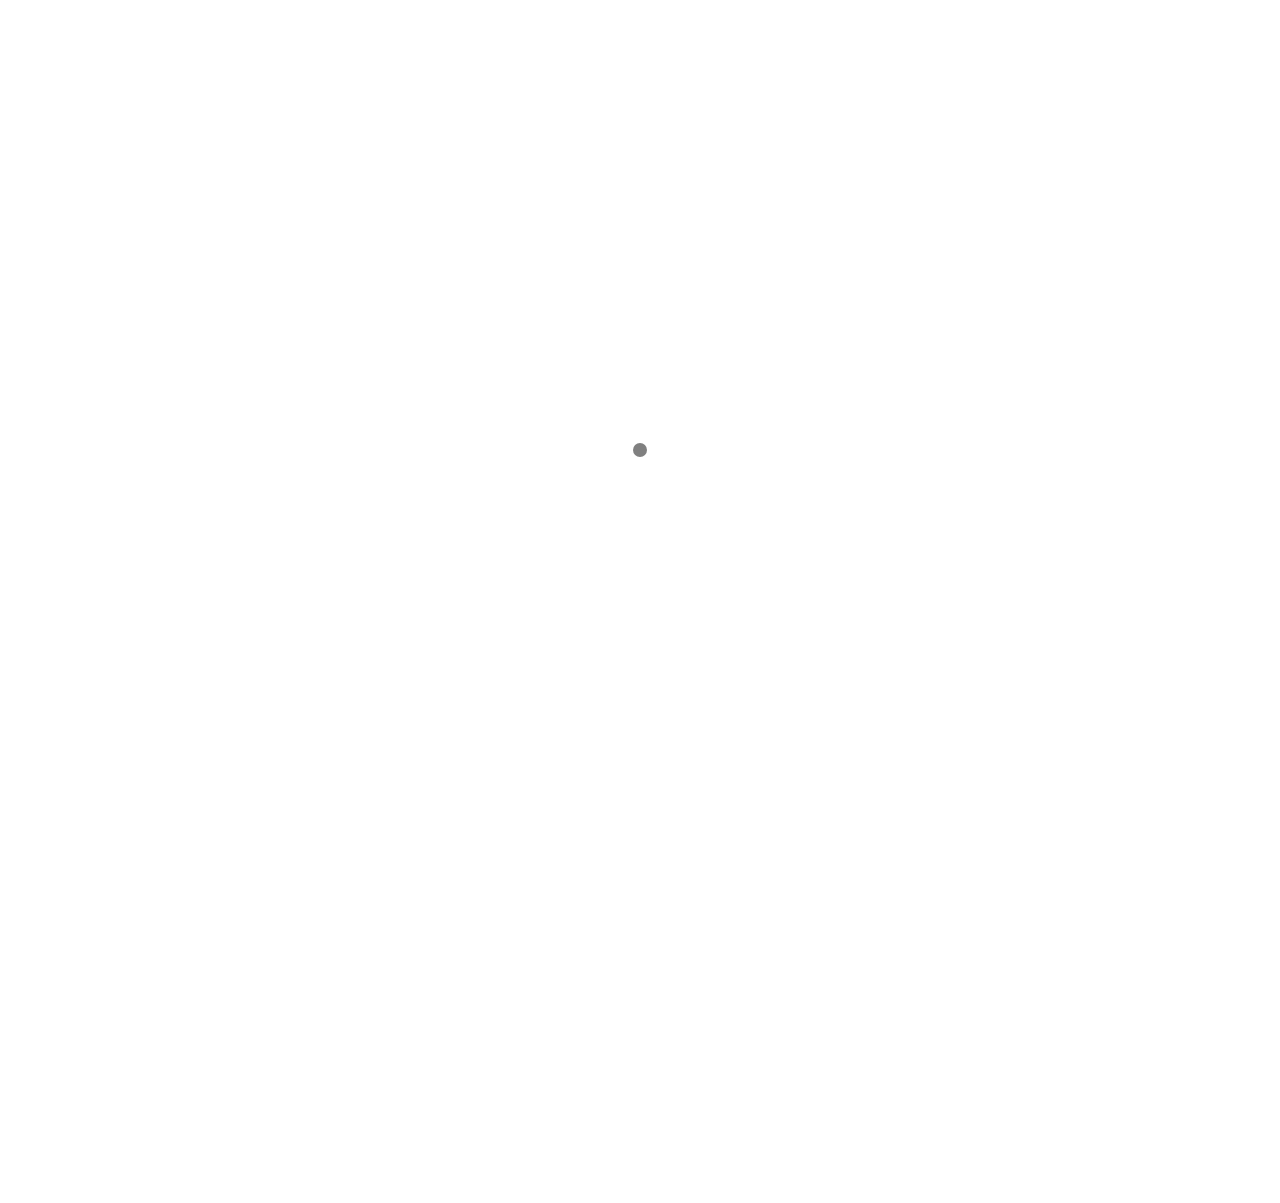
==== commit afbca6ff: "Site updated: 2020-12-08 12:33:20" ====
--- a/index.html
+++ b/index.html
@@ -141,35 +141,6 @@
     </div>
     
 </div>
- </div>
-        <div class="content markdown">
-            
-            <!--[if lt IE 9]><script>document.createElement('audio');</script><![endif]-->
-            <audio id="audio" loop="1" preload="auto" controls="controls" data-autoplay="true">
-                <source type="audio/mpeg" src="">
-            </audio>
-            
-                <ul id="audio-list" style="display:none">
-                    
-                        
-                            <li title='0' data-url='https://link.hhtjim.com/163/432506367.mp3'></li>
-                        
-                    
-                        
-                            <li title='1' data-url='http://link.hhtjim.com/163/425570952.mp3'></li>
-                        
-                    
-                        
-                            <li title='2' data-url='https://link.hhtjim.com/163/413812448.mp3'></li>
-                        
-                    
-                        
-                            <li title='3' data-url='https://link.hhtjim.com/163/467952048.mp3'></li>
-                        
-                    
-                </ul>
-            
-        </div>
 <div id="preview"></div>
 
 
@@ -245,32 +216,3 @@
 
 
 </html>
- </div>
-        <div class="content markdown">
-            
-            <!--[if lt IE 9]><script>document.createElement('audio');</script><![endif]-->
-            <audio id="audio" loop="1" preload="auto" controls="controls" data-autoplay="true">
-                <source type="audio/mpeg" src="">
-            </audio>
-            
-                <ul id="audio-list" style="display:none">
-                    
-                        
-                            <li title='0' data-url='https://link.hhtjim.com/163/432506367.mp3'></li>
-                        
-                    
-                        
-                            <li title='1' data-url='http://link.hhtjim.com/163/425570952.mp3'></li>
-                        
-                    
-                        
-                            <li title='2' data-url='https://link.hhtjim.com/163/413812448.mp3'></li>
-                        
-                    
-                        
-                            <li title='3' data-url='https://link.hhtjim.com/163/467952048.mp3'></li>
-                        
-                    
-                </ul>
-            
-        </div>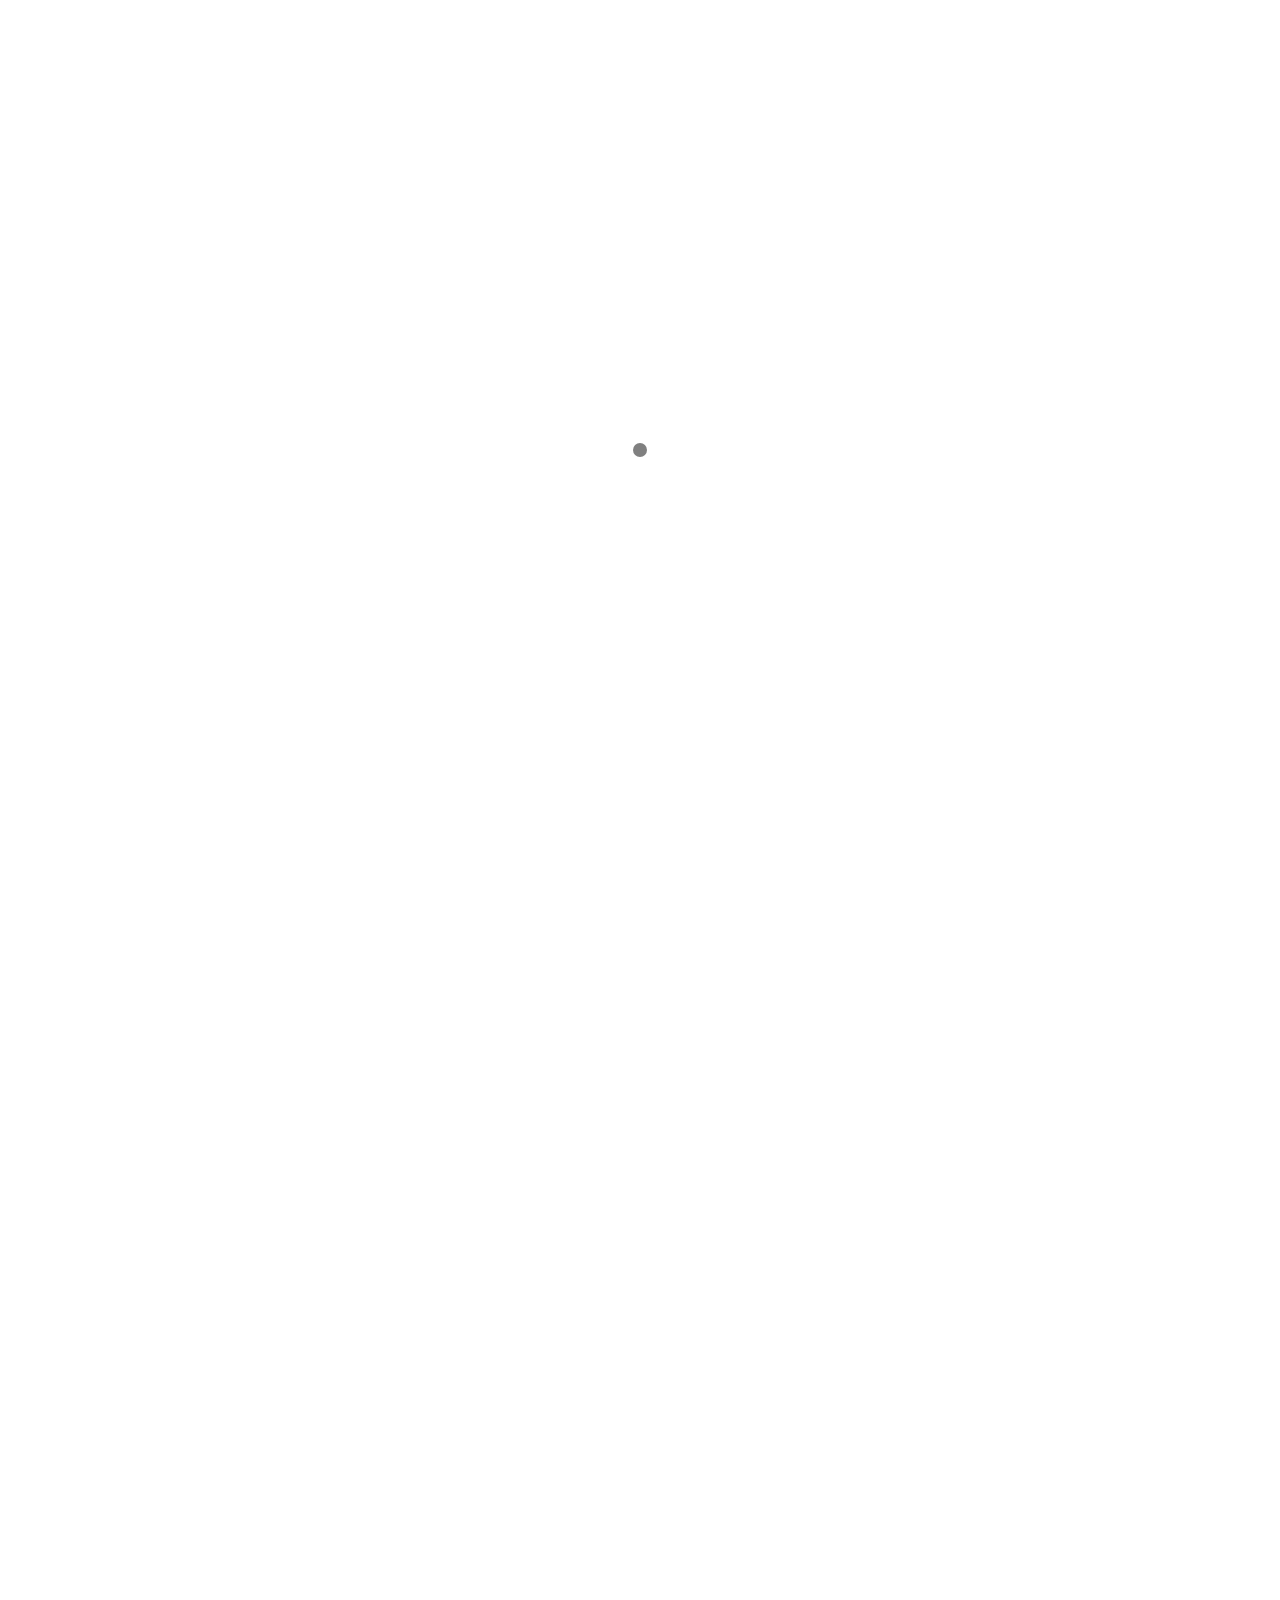
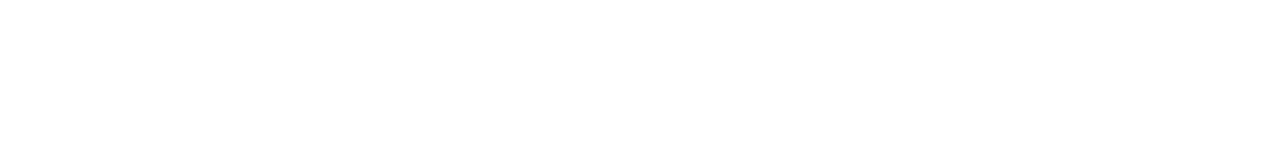
==== commit 58b077a1: "Site updated: 2021-01-20 08:14:46" ====
--- a/index.html
+++ b/index.html
@@ -81,7 +81,7 @@
 	</p>
 	
     <p id="copyright">
-        &copy; 2020 Johnsy.
+        &copy; 2021 Johnsy.
         <span> | </span>Powered by <a href="https://hexo.io/" title="Hexo" target="_blank" rel="noopener">Hexo</a>
         <span> | </span>Theme <a href="https://github.com/Fechin/hexo-theme-diaspora" title="Diaspora" target="_blank" rel="noopener">Diaspora</a> by Fechin
 		
@@ -115,17 +115,29 @@
     </div>
     
     <div id="post0">
+        <p>十二月 23, 2020</p>
+        <h2><a href="/2020/12/23/123/" title="123" class="posttitle">123</a></h2>
+        <p class="summary"></p>
+    </div>
+    
+</div>
+
+    <div id="primary">
+        
+<div class="post">
+    <a href="/2020/12/05/test-my-site/" title="share_my_video">
+        <img src="/img/cover.jpg" class="cover" width="680" height="440">
+    </a>
+    <div class="else">
         <p>十二月 05, 2020</p>
-        <h2><a href="/2020/12/05/test-my-site/" title="test_my_video" class="posttitle">test_my_video</a></h2>
-        <p class="summary">
+        <h3><a href="/2020/12/05/test-my-site/" title="share_my_video" class="posttitle">share_my_video</a></h3>
+        <p>
 
 </p>
     </div>
-    
-</div>
-
-    <div id="primary">
-        
+</div>
+
+
 <div class="post">
     <a href="/2020/12/05/hello-world/" title="Hello World">
         <img src="/img/cover.jpg" class="cover" width="680" height="440">
